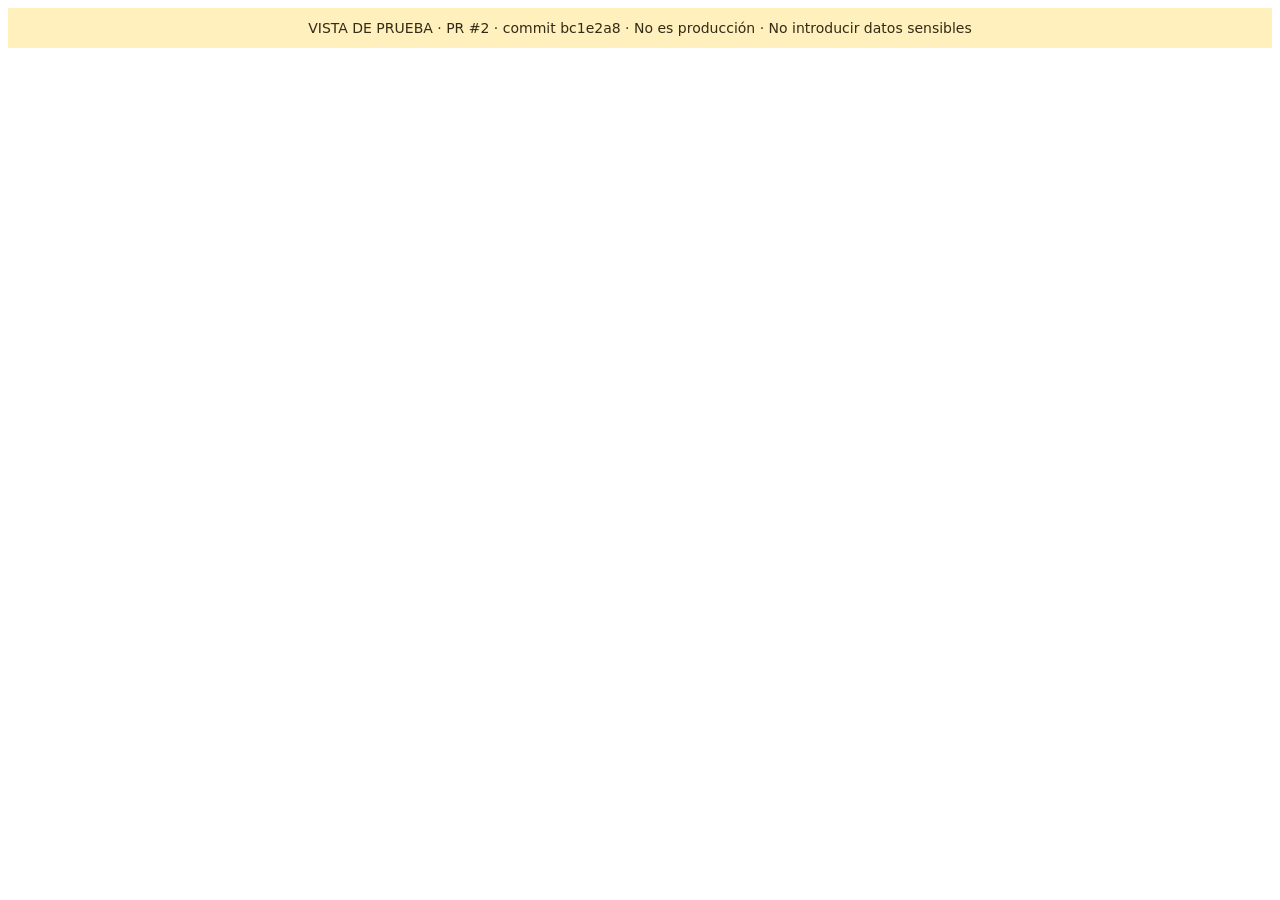
==== pr-2/index.html @ f4ef6ced "Update pull request previews" ====
<!doctype html>
<html lang="es">
  <head><meta name="robots" content="noindex,nofollow">
    <meta charset="UTF-8" />
    <meta name="viewport" content="width=device-width, initial-scale=1.0" />
    <meta name="theme-color" content="#122e28" />
    <meta name="description" content="Explora la deuda pública de España con datos oficiales del Banco de España. Evolución, territorios, tenedores y financiación." />
    <title>Deuda Abierta · Observatorio de la deuda española</title>
    <link rel="icon" type="image/svg+xml" href="/deuda-abierta-previews/pr-2/favicon.svg" />
    <script type="module" crossorigin src="/deuda-abierta-previews/pr-2/assets/index-Db-dLaJQ.js"></script>
    <link rel="stylesheet" crossorigin href="/deuda-abierta-previews/pr-2/assets/index-BC_RD3GL.css">
  </head>
  <body><aside style="position:sticky;top:0;z-index:9999;background:#fff0be;color:#322b16;padding:12px;text-align:center;font:14px system-ui">VISTA DE PRUEBA · PR #2 · commit bc1e2a8 · No es producción · No introducir datos sensibles</aside>
    <div id="app"></div>
  </body>
</html>
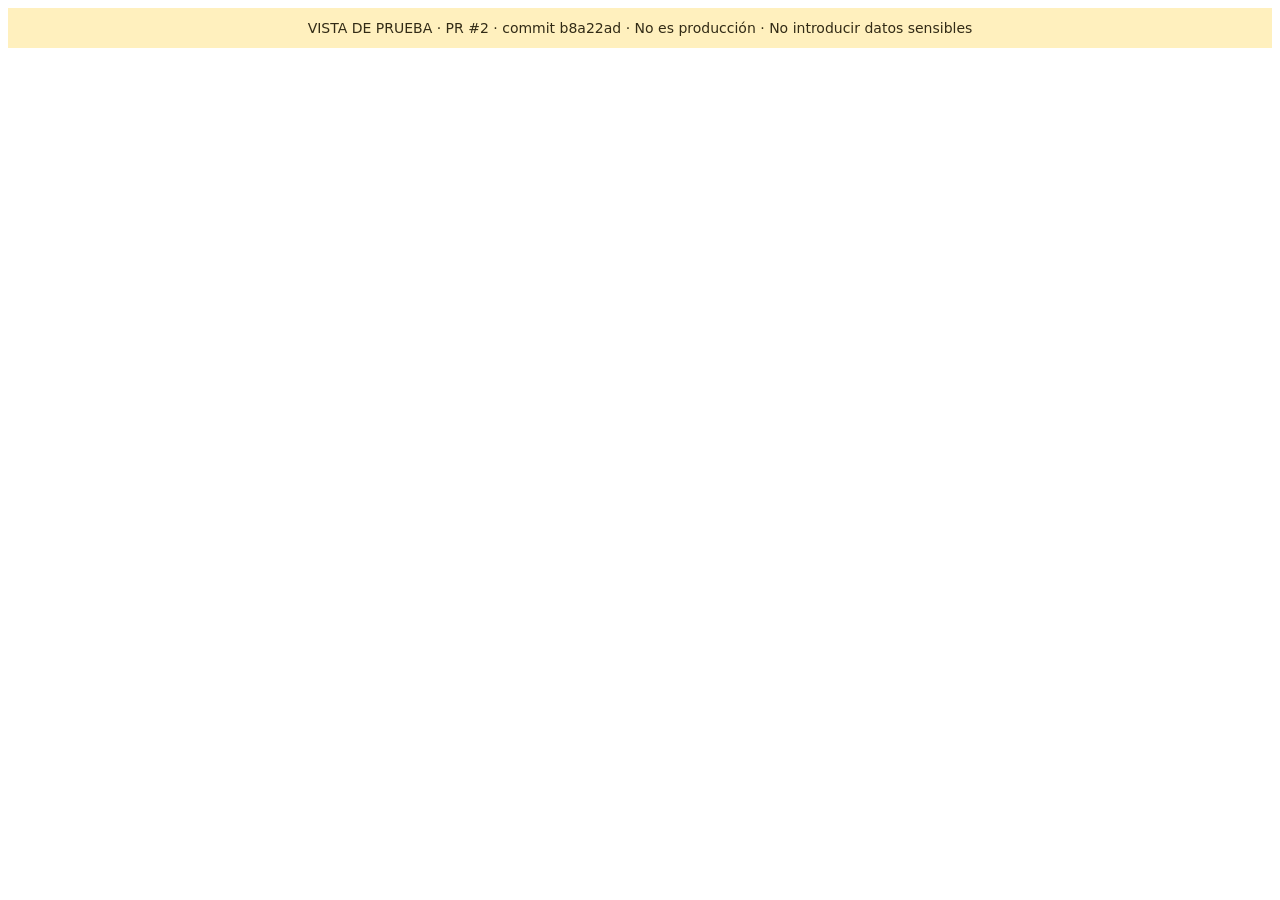
==== commit 9cb59a2a: "Update pull request previews" ====
--- a/pr-2/index.html
+++ b/pr-2/index.html
@@ -7,10 +7,10 @@
     <meta name="description" content="Explora la deuda pública de España con datos oficiales del Banco de España. Evolución, territorios, tenedores y financiación." />
     <title>Deuda Abierta · Observatorio de la deuda española</title>
     <link rel="icon" type="image/svg+xml" href="/deuda-abierta-previews/pr-2/favicon.svg" />
-    <script type="module" crossorigin src="/deuda-abierta-previews/pr-2/assets/index-Db-dLaJQ.js"></script>
+    <script type="module" crossorigin src="/deuda-abierta-previews/pr-2/assets/index-BTwjyyMi.js"></script>
     <link rel="stylesheet" crossorigin href="/deuda-abierta-previews/pr-2/assets/index-BC_RD3GL.css">
   </head>
-  <body><aside style="position:sticky;top:0;z-index:9999;background:#fff0be;color:#322b16;padding:12px;text-align:center;font:14px system-ui">VISTA DE PRUEBA · PR #2 · commit bc1e2a8 · No es producción · No introducir datos sensibles</aside>
+  <body><aside style="position:sticky;top:0;z-index:9999;background:#fff0be;color:#322b16;padding:12px;text-align:center;font:14px system-ui">VISTA DE PRUEBA · PR #2 · commit b8a22ad · No es producción · No introducir datos sensibles</aside>
     <div id="app"></div>
   </body>
 </html>
